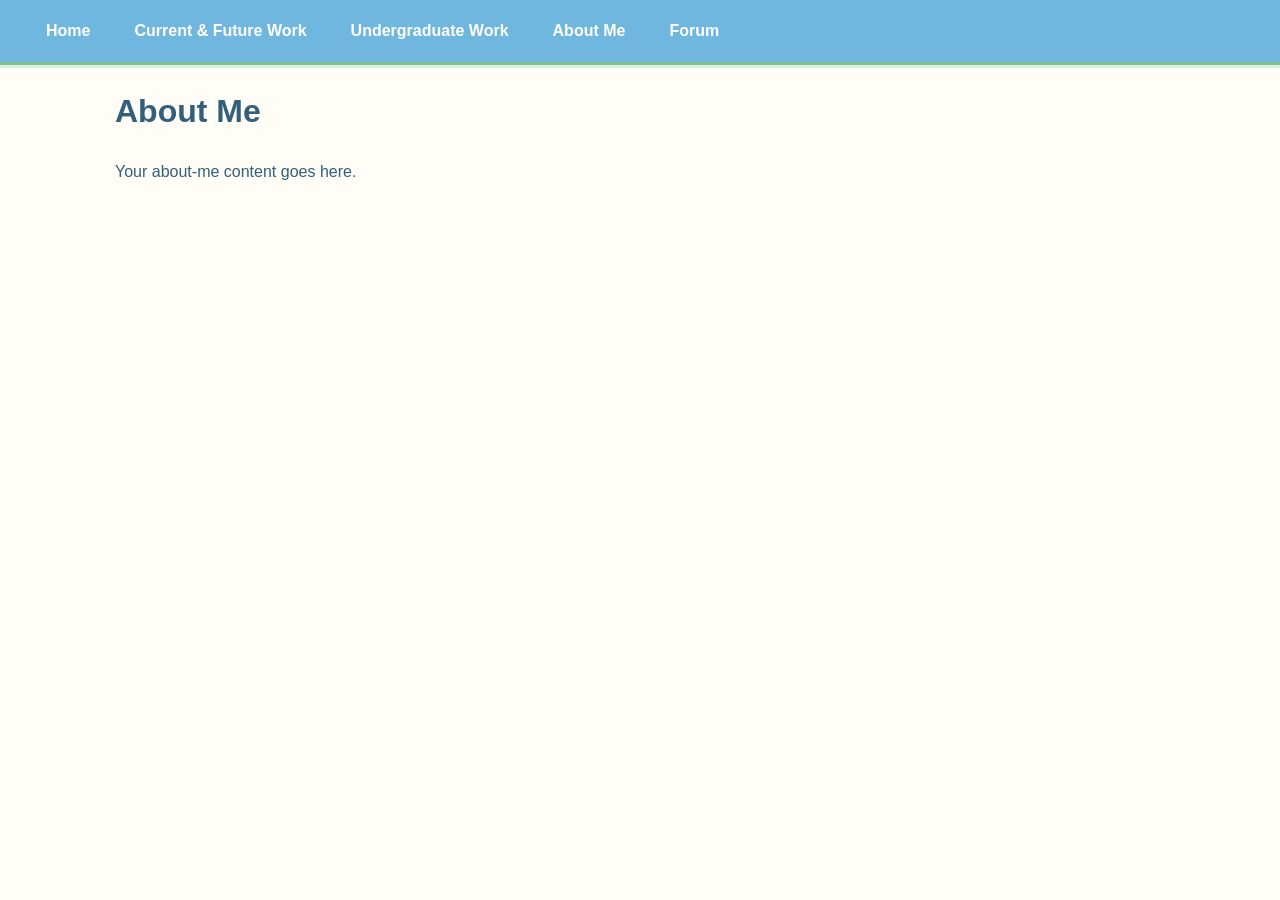
==== about.html @ 673300e5 "Stylistic changes & Future Work Page" ====
<!DOCTYPE html>
<html lang="en">
<head>
    <meta charset="UTF-8">
    <meta name="viewport" content="width=device-width, initial-scale=1.0">
    <title>About Me | Mary-Claire Ridgeway</title>
    <link rel="stylesheet" href="css/styles.css">
</head>

<body>

    <header>
        <nav>
            <ul>
                <li><a href="index.html">Home</a></li>
                <li><a href="current-work.html">Current & Future Work</a></li>
                <li><a href="undergraduate-work.html">Undergraduate Work</a></li>
                <li><a href="about.html">About Me</a></li>
                <li><a href="forum.html">Forum</a></li>
            </ul>
        </nav>
    </header>

    <main>
        <h1>About Me</h1>

        <p>Your about-me content goes here.</p>
    </main>

</body>
</html>
---- css/styles.css ----
* {
    box-sizing: border-box;
}

html {
    margin: 0;
    padding: 0;
}

body {
    margin: 0;
    padding: 0;

    font-family: "Trebuchet MS", Arial, sans-serif;
    line-height: 1.6;

    color: #315f7c;
    background-color: #fffdf6;
}


/* Navigation */

nav {
    width: 100%;
    min-height: 65px;

    display: flex;
    align-items: center;

    padding: 0 30px;

    background-color: #70b7df;
    border-bottom: 3px solid #7fbf91;
    box-shadow: 0 3px 0 #d9f1df;
}

nav ul {
    margin: 0;
    padding: 0;

    list-style: none;

    display: flex;
    align-items: center;
    gap: 12px;
}

nav li {
    margin: 0;
}

nav a {
    display: block;

    padding: 10px 16px;

    color: white;
    text-decoration: none;

    font-size: 1rem;
    font-weight: bold;

    border-radius: 18px;
}

nav a:hover {
    background-color: #fffdf6;
    color: #5f9f76;
}


/* Mobile menu */

.menu-button {
    display: none;
}

.sidebar {
    position: fixed;
    top: 0;
    right: 0;

    width: 250px;
    height: 100vh;

    margin: 0;
    padding: 15px;

    background-color: rgba(112, 183, 223, 0.96);

    border-left: 3px solid #7fbf91;

    display: none;
    flex-direction: column;
    align-items: flex-start;

    z-index: 1000;
}

.sidebar li {
    width: 100%;
}

.sidebar a {
    width: 100%;
}


/* Page */

header > h1 {
    width: min(1050px, 88%);

    margin: 35px auto 10px auto;

    font-family: Georgia, serif;
    font-size: 2.4rem;

    color: #5f9f76;

    text-shadow: 2px 2px #cce9f7;
}

main {
    width: min(1050px, 88%);
    margin: 0 auto;
}

section {
    margin-bottom: 80px;
}


/* Hero */

#hero {
    margin-top: 20px;
}

.hero-content {
    display: flex;

    align-items: center;
    justify-content: center;

    gap: 45px;

    max-width: 900px;

    margin: 0 auto;
    padding: 25px 0 45px 0;
}

.hero-text {
    flex: 1;
    max-width: 500px;
}

.hero-text h2 {
    margin: 0;

    font-family: Georgia, serif;
    font-size: 1.65rem;
    line-height: 1.45;

    color: #397fa6;
}

.hero-image {
    flex-shrink: 0;
}

.hero-image img {
    width: 270px;
    height: auto;

    display: block;

    padding: 7px;

    background-color: white;

    border: 3px solid #7fbf91;
    border-radius: 10px;

    box-shadow:
        7px 7px 0 #bce4f5,
        10px 10px 0 #d9f1df;
}


/* Section headings */
#future-work h2,
#projects h2,
#about h2,
#contact h2 {
    display: inline-block;

    margin-bottom: 30px;
    padding: 7px 18px;

    font-family: Georgia, serif;
    font-size: 2rem;

    color: white;
    background-color: #8fcfa3;

    border: 2px solid #5f9f76;
    border-radius: 20px;

    box-shadow: 4px 4px 0 #b8dfef;
}


/* Projects */

article {
    margin-bottom: 75px;
}

article h3 {
    margin-bottom: 15px;

    font-family: Georgia, serif;
    font-size: 1.45rem;
    font-style: italic;

    color: #397fa6;
}

article p {
    max-width: 900px;

    margin-top: 0;

    text-align: left;

    color: #485d69;
    font-size: 1rem;
}


/* Slideshow */

.slideshow-group {
    max-width: 540px;

    margin: 35px auto;
}

.slideshow-container {
    position: relative;

    width: 100%;

    padding: 8px;

    background-color: white;

    border: 3px solid #7fbf91;
    border-radius: 12px;

    box-shadow:
        7px 7px 0 #bce4f5,
        10px 10px 0 #d9f1df;

    overflow: hidden;
}

.slides {
    display: none;
}

.slides img {
    display: block;

    width: 100%;
    max-height: 430px;

    object-fit: contain;

    margin: 0 auto;

    border-radius: 5px;
}


/* Slideshow arrows */

.prev,
.next {
    cursor: pointer;

    position: absolute;
    top: 50%;

    transform: translateY(-50%);

    width: 42px;
    height: 42px;

    padding: 0;

    border: 2px solid white;
    border-radius: 50%;

    background-color: rgba(95, 159, 118, 0.9);

    color: white;

    font-size: 20px;
    font-weight: bold;
}

.prev {
    left: 18px;
}

.next {
    right: 18px;
}

.prev:hover,
.next:hover {
    background-color: #397fa6;
}


/* Caption */

.text {
    position: absolute;

    bottom: 8px;
    left: 8px;
    right: 8px;

    width: auto;

    padding: 8px 10px;

    background-color: rgba(57, 127, 166, 0.88);

    color: white;

    text-align: center;
    font-size: 0.9rem;

    border-radius: 0 0 5px 5px;
}


/* Number */

.numbertext {
    position: absolute;

    top: 15px;
    left: 15px;

    padding: 5px 9px;

    background-color: #8fcfa3;

    color: white;

    font-size: 0.8rem;

    border-radius: 12px;

    z-index: 1;
}


/* Slideshow dots */

.slideshow-dots {
    margin-top: 18px;

    text-align: center;
}

.dot {
    cursor: pointer;

    display: inline-block;

    width: 13px;
    height: 13px;

    margin: 0 5px;

    background-color: #bce4f5;

    border: 2px solid #5f9f76;
    border-radius: 50%;
}

.dot.active,
.dot:hover {
    background-color: #8fcfa3;
    border-color: #5f9f76;
}


/* About and contact */

#about,
#contact {
    max-width: 800px;
}

#about p,
#contact p {
    color: #485d69;
}


/* Footer */

footer {
    margin-top: 70px;
    padding: 25px;

    text-align: center;

    background-color: #70b7df;

    border-top: 3px solid #7fbf91;

    color: white;
}

footer p {
    margin: 0;
    text-align: center;
}


/* Mobile */

@media (max-width: 768px) {

    .hide-on-mobile {
        display: none;
    }

    .menu-button {
        display: block;
    }

    nav {
        padding: 0 15px;
    }

    .hero-content {
        flex-direction: column;

        gap: 30px;

        text-align: center;
    }

    .hero-image img {
        width: 230px;
    }

    header > h1 {
        font-size: 2rem;
        text-align: center;
    }

    .hero-text h2 {
        font-size: 1.35rem;
    }

    .slideshow-group {
        max-width: 95%;
    }

    .slides img {
        max-height: 350px;
    }
}
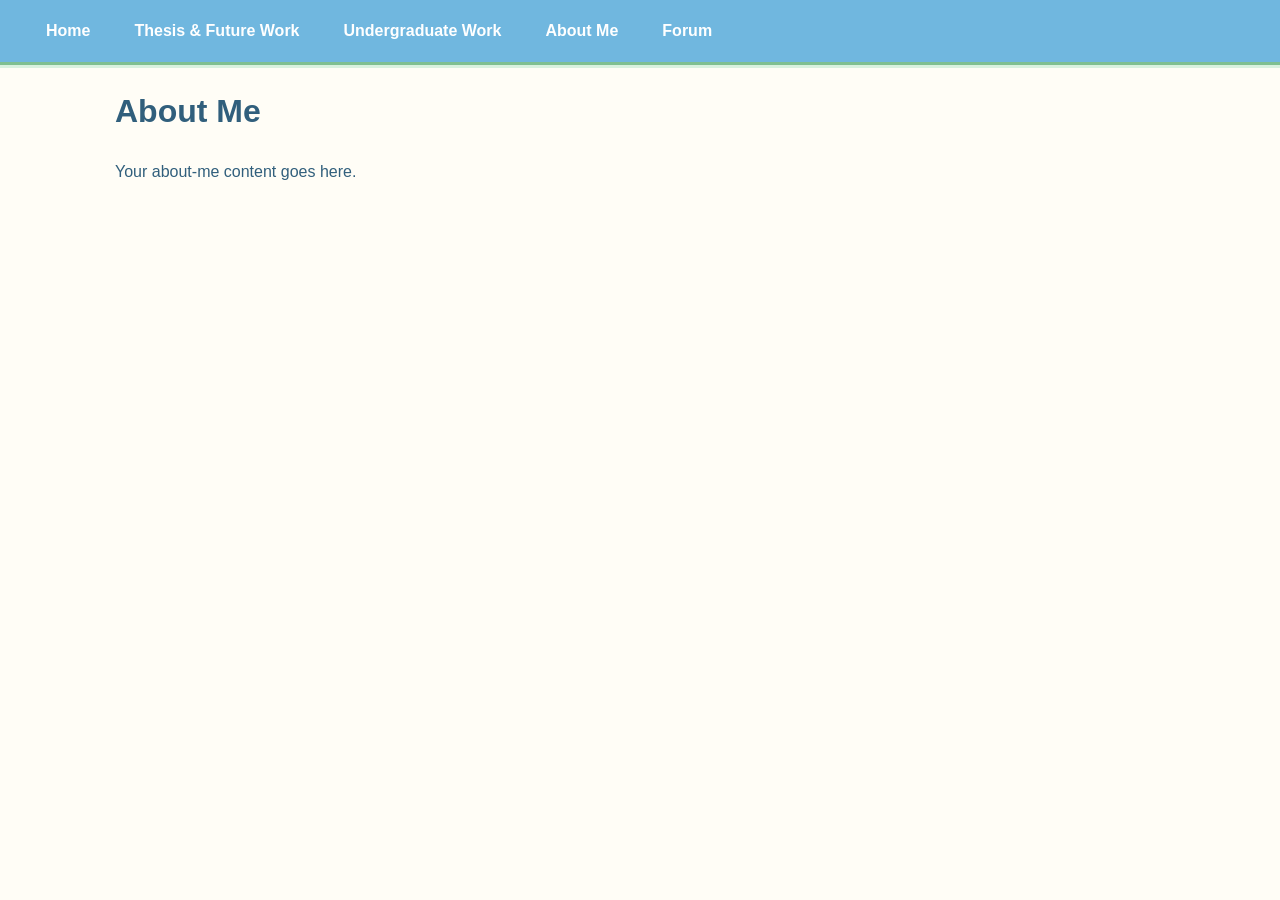
==== commit 81dab08f: "Contact Info & captions changed. Adding skeleton to nav options." ====
--- a/about.html
+++ b/about.html
@@ -13,7 +13,7 @@
         <nav>
             <ul>
                 <li><a href="index.html">Home</a></li>
-                <li><a href="current-work.html">Current & Future Work</a></li>
+                <li><a href="current-work.html">Thesis & Future Work</a></li>
                 <li><a href="undergraduate-work.html">Undergraduate Work</a></li>
                 <li><a href="about.html">About Me</a></li>
                 <li><a href="forum.html">Forum</a></li>
--- a/css/styles.css
+++ b/css/styles.css
@@ -172,7 +172,7 @@
 }
 
 .hero-image img {
-    width: 270px;
+    width: 350px;
     height: auto;
 
     display: block;
@@ -270,6 +270,7 @@
 
 .slides {
     display: none;
+    padding-bottom: 30px
 }
 
 .slides img {
@@ -332,7 +333,7 @@
 .text {
     position: absolute;
 
-    bottom: 8px;
+    bottom: 5px;
     left: 8px;
     right: 8px;
 
@@ -437,6 +438,11 @@
     text-align: center;
 }
 
+/* hyperlinks */
+a {
+    color: #397fa6;
+}
+
 
 /* Mobile */
 
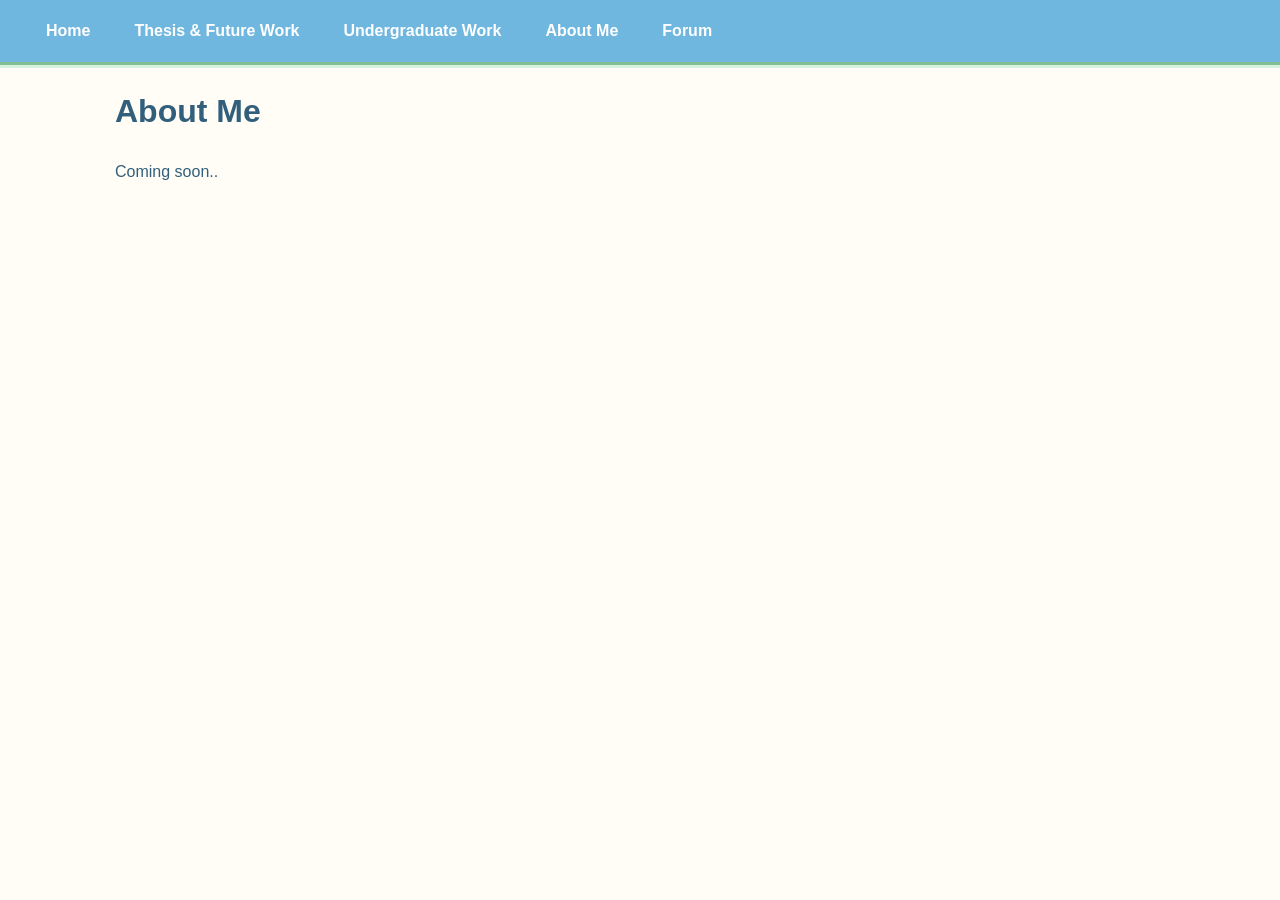
==== commit c47fbae2: "Getting rid of unfinished nav options." ====
--- a/about.html
+++ b/about.html
@@ -24,7 +24,7 @@
     <main>
         <h1>About Me</h1>
 
-        <p>Your about-me content goes here.</p>
+        <p>Coming soon..</p>
     </main>
 
 </body>
--- a/css/styles.css
+++ b/css/styles.css
@@ -109,6 +109,7 @@
 
 /* Page */
 
+
 header > h1 {
     width: min(1050px, 88%);
 
@@ -120,7 +121,7 @@
     color: #5f9f76;
 
     text-shadow: 2px 2px #cce9f7;
-}
+} 
 
 main {
     width: min(1050px, 88%);
